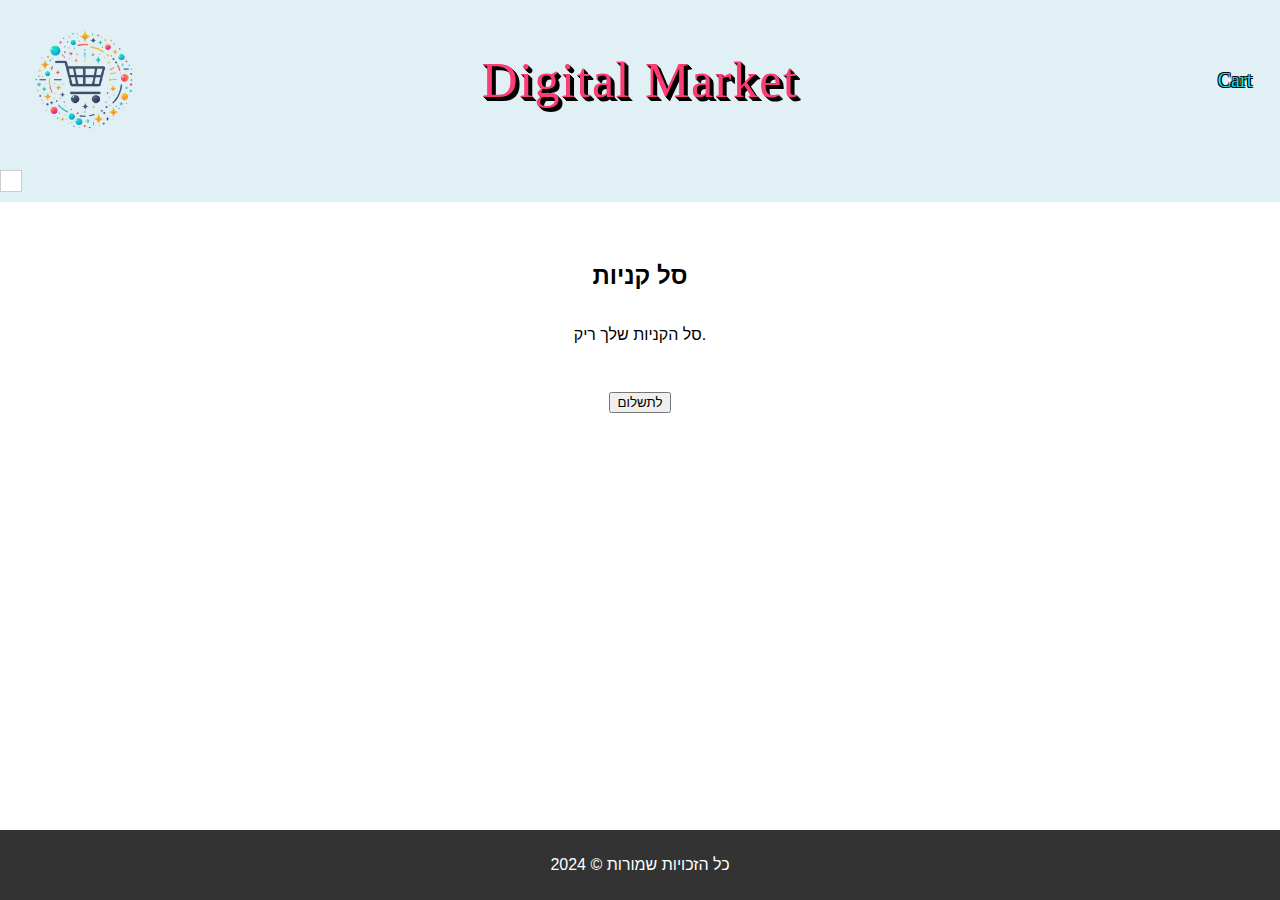
==== cart.html @ 6fa8737b "change frome one drive" ====
<!DOCTYPE html>
<html lang="en">

<head>
    <meta charset="UTF-8">
    <meta name="viewport" content="width=device-width, initial-scale=1.0">
    <title>סל קניות</title>
    <link rel="stylesheet" href="styles.css">
    <script defer src="cart.js"></script>
</head>

<body>
    <header>

        <img src="logo.jpg" alt="Logo" class="header-logo">

        <a href="index.html" id="home-link">Digital Market</a>
        <button id="cart-button" onclick="window.location.href='cart.html'">Cart</button>

    </header>
    <div id="categories-container">
        <div id="categories"></div>
    </div>

    <main id="cart-content">
        <h2>סל קניות</h2>
        <div id="cart-items"></div>
        <p id="total-amount"></p>
        <button id="checkout">לתשלום</button>
    </main>
    <footer>
        <p>כל הזכויות שמורות &copy; 2024</p>
    </footer>
</body>

</html>
---- styles.css ----
/* סגנונות כלליים */
body {
    font-family: Arial, sans-serif;
    margin: 0;
    padding: 0;
    box-sizing: border-box;
    overflow-x: hidden;
}

header {
    background-color: #e1f0f5;
    color: #e1f0f5;
    text-align: center;
    position: relative;
    display: flex;
    align-items: center;
    padding: 5px 10px;
    height: 150px;
    justify-content: space-between;
}

header a {
    color: #e1f0f5;
    text-decoration: none;
}

#cart-button {
    background: url('https://icons.iconarchive.com/icons/fasticon/shop-cart/128/shop-cart-icon.png') no-repeat center;
    width: 70px;
    height: 70px;
    background-size: contain;
    border: none;
    cursor: pointer;
    margin-left: auto;
    color: #01e1f5;
    font-size: 20px;
    text-shadow: 1px 1px 0 #000, -1px -1px 0 #000, 1px -1px 0 #000, -1px 1px 0 #000;
    font-family: 'Bookman';
}

.header-logo {
    width: 150px;
    margin-right: auto;
}

#home-link {
    position: absolute;
    left: 50%;
    transform: translateX(-50%);
    white-space: nowrap;
    color: #FD3C73;
    font-size: 50px;
    font-family: 'Impact';
    text-shadow: 1px 1px 0 #000, 2px 2px 0 #000, 3px 3px 0 #000, 4px 4px 0 #000;
    letter-spacing: 0.03em;
}

main {
    padding: 20px;
    display: flex;
    flex-direction: column;
    align-items: center;
    padding-bottom: 100px;
}

#advanced-filters {
    display: flex;
    justify-content: center;
    align-items: center;
    gap: 10px;
    margin-bottom: 20px;
    background-color: #e1f0f5;
    padding: 10px;
    width: 100%;
    box-sizing: border-box;
}

#advanced-filters nav {
    display: flex;
    align-items: center;
    gap: 10px;
}

#advanced-filters nav input,
#advanced-filters nav select,
#advanced-filters nav button {
    margin: 0 5px;
    padding: 5px;
}

#categories-container {
    display: flex;
    overflow-x: auto;
    white-space: nowrap;
    width: 100%;
    padding: 10px 0;
    background-color: #e1f0f5;
    margin-bottom: 20px;
    box-sizing: border-box;
}

#categories-container div {
    display: inline-block;
    padding: 10px;
    margin-right: 10px;
    background-color: #fff;
    border: 1px solid #ccc;
    cursor: pointer;
}

.product {
    display: inline-block;
    padding: 10px;
    margin-right: 10px;
    background-color: #fff;
    border: 1px solid #ccc;
    text-align: center;
    cursor: pointer;
}

.category-card:hover {
    background-color: #e0e0e0;
    transform: scale(1.1);
}

#content {
    display: flex;
    flex-wrap: wrap;
    justify-content: center;
}

.product-card {
    border: 1px solid #ccc;
    margin: 10px;
    padding: 10px;
    width: 200px;
    text-align: center;
}

.product-card img {
    width: 100px;
    height: auto;
}

#product-images img {
    width: 150px;
    height: auto;
}

#cart-items {
    display: flex;
    flex-wrap: wrap;
    gap: 20px;
}

.product-card {
    display: flex;
    flex-direction: column;
    align-items: center;
    text-align: center;
    padding: 10px;
    border: 1px solid #ccc;
    margin: 10px;
    width: 200px;
}

.product-card img {
    width: 100px;
    height: auto;
}

.quantity-control {
    display: flex;
    align-items: center;
    margin: 10px 0;
}

quantity-control button {
    background-color: #333;
    color: white;
    border: none;
    padding: 5px 10px;
    cursor: pointer;
    margin: 0 5px;
}

quantity-control span {
    margin: 0 10px;
}

footer {
    padding-top: 20px;
    background-color: #333;
    color: white;
    text-align: center;
    padding: 10px 0;
    position: fixed;
    width: 100%;
    bottom: 0;
}

#categories {
    display: flex;
    overflow-x: auto;
    padding: 10px 0;
    white-space: nowrap;
}

.category-card {
    border: 1px solid #ccc;
    border-radius: 50%;
    margin: 0 10px;
    padding: 20px;
    flex-shrink: 0;
    width: 130px;
    height: 130px;
    display: flex;
    justify-content: center;
    align-items: center;
    background-color: #f5f5f5;
    cursor: pointer;
    transition: background-color 0.3s;
}

@media (max-width: 600px) {
    .filters {
        flex-direction: column;
        align-items: stretch;
    }

    input[type="number"],
    select {
        width: 100%;
    }

    #categories-container {
        flex-direction: column;
    }
}

.category-card img {
    width: 110px;
    /* גודל התמונה קטן יותר */
    height: 110px;
}
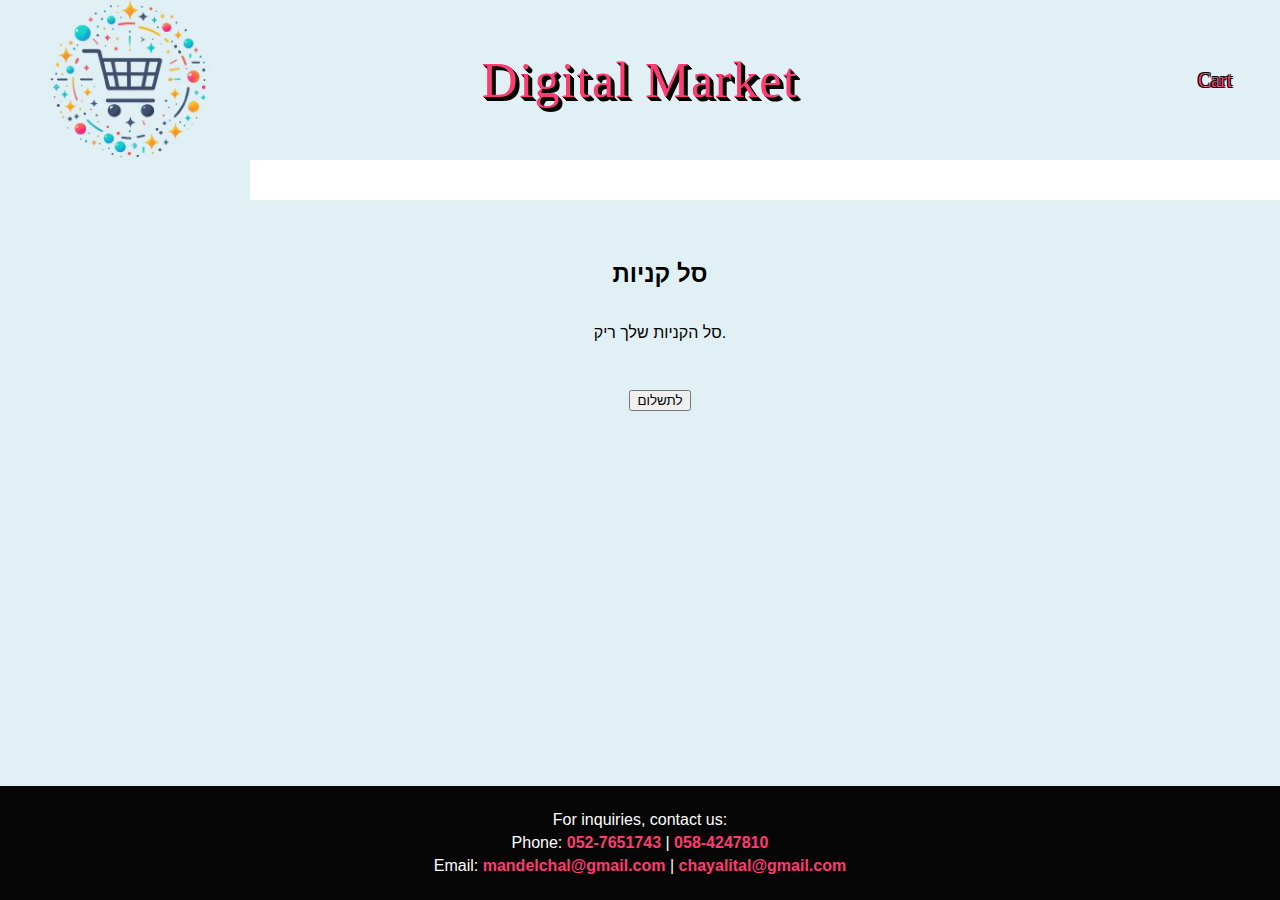
==== commit 0ce8fcbc: "change desighn" ====
--- a/cart.html
+++ b/cart.html
@@ -29,7 +29,13 @@
         <button id="checkout">לתשלום</button>
     </main>
     <footer>
-        <p>כל הזכויות שמורות &copy; 2024</p>
+        <div class="footer-content">
+            <p>For inquiries, contact us:</p>
+            <p>Phone: <strong><a href="tel:0527651743">052-7651743</a></strong> | <strong><a
+                        href="tel:0584247810">058-4247810</a></strong></p>
+            <p>Email: <strong><a href="mailto:mandelchal@gmail.com">mandelchal@gmail.com</a></strong> | <strong><a
+                        href="mailto:chayalital@gmail.com">chayalital@gmail.com</a></strong></p>
+        </div>
     </footer>
 </body>
 
--- a/styles.css
+++ b/styles.css
@@ -5,6 +5,249 @@
     padding: 0;
     box-sizing: border-box;
     overflow-x: hidden;
+    background-color: #e1f0f5;
+
+    padding-bottom: 100px;
+    /* להוסיף padding בתחתית הדף */
+
+
+}
+
+.product-page {
+    display: flex;
+    justify-content: space-between;
+    margin-top: 20px;
+}
+
+.product-image-section {
+    .product-page {
+        display: flex;
+        justify-content: space-between;
+        margin-top: 20px;
+    }
+
+    .product-image-section {
+        width: 65%;
+        /* הגדלנו את הרוחב של אזור התמונה */
+        padding-right: 20px;
+    }
+
+    .product-info-section {
+        width: 30%;
+        /* הקטנו מעט את הרוחב של אזור המידע */
+    }
+
+    #product-image-container {
+        display: flex;
+        align-items: center;
+        justify-content: space-between;
+        margin-bottom: 20px;
+    }
+
+    #product-images {
+        margin: 0 10px;
+        width: 80%;
+        /* הגדרנו רוחב קבוע לקונטיינר של התמונה */
+    }
+
+    #product-images img {
+        width: 100%;
+        /* התמונה תמלא את כל הרוחב של הקונטיינר שלה */
+        height: auto;
+        max-height: 500px;
+        /* הגדרנו גובה מקסימלי לתמונה */
+        object-fit: contain;
+        /* מבטיח שכל התמונה תהיה גלויה */
+    }
+
+    #prev-image,
+    #next-image {
+        background-color: #333;
+        color: white;
+        border: none;
+        padding: 10px;
+        cursor: pointer;
+    }
+
+    #add-to-cart {
+        display: block;
+        width: 100%;
+        padding: 15px 20px;
+        /* הגדלנו מעט את הפדינג */
+        background-color: #4CAF50;
+        color: white;
+        border: none;
+        cursor: pointer;
+        margin-bottom: 20px;
+        font-size: 1.1em;
+        /* הגדלנו מעט את גודל הטקסט */
+    }
+
+    #product-reviews {
+        margin-top: 20px;
+    }
+
+    .review {
+        border-bottom: 1px solid #ccc;
+        padding: 10px 0;
+    }
+
+    /* הוספנו סגנונות חדשים לשיפור המראה הכללי */
+    .product-image-section h2 {
+        font-size: 1.8em;
+        margin-bottom: 10px;
+    }
+
+    .product-image-section p {
+        margin-bottom: 15px;
+    }
+
+    .product-image-section .price {
+        font-size: 1.4em;
+        font-weight: bold;
+        color: #4CAF50;
+    }
+
+    width: 65%;
+    /* הגדלנו את הרוחב של אזור התמונה */
+    padding-right: 20px;
+}
+
+.product-info-section {
+    width: 30%;
+    /* הקטנו מעט את הרוחב של אזור המידע */
+}
+
+#product-image-container {
+    display: flex;
+    align-items: center;
+    justify-content: space-between;
+    margin-bottom: 20px;
+}
+
+#product-images {
+    margin: 0 10px;
+    width: 80%;
+    /* הגדרנו רוחב קבוע לקונטיינר של התמונה */
+}
+
+#product-images img {
+    width: 100%;
+    /* התמונה תמלא את כל הרוחב של הקונטיינר שלה */
+    height: auto;
+    max-height: 500px;
+    /* הגדרנו גובה מקסימלי לתמונה */
+    object-fit: contain;
+    /* מבטיח שכל התמונה תהיה גלויה */
+}
+
+#prev-image,
+#next-image {
+    background-color: #FD3C73;
+    color: white;
+    border: none;
+    padding: 10px;
+    cursor: pointer;
+}
+
+#add-to-cart {
+    display: block;
+    width: 100%;
+    padding: 15px 20px;
+    /* הגדלנו מעט את הפדינג */
+    background-color: #FD3C73;
+    color: white;
+    border: none;
+    cursor: pointer;
+    margin-bottom: 20px;
+    font-size: 1.1em;
+    /* הגדלנו מעט את גודל הטקסט */
+}
+
+#product-reviews {
+    margin-top: 20px;
+}
+
+.review {
+    border-bottom: 1px solid #ccc;
+    padding: 10px 0;
+}
+
+/* הוספנו סגנונות חדשים לשיפור המראה הכללי */
+.product-image-section h2 {
+    font-size: 1.8em;
+    margin-bottom: 10px;
+}
+
+.product-image-section p {
+    margin-bottom: 15px;
+}
+
+.product-image-section .price {
+    font-size: 1.4em;
+    font-weight: bold;
+    color: #4CAF50;
+}
+
+.checkout-container {
+    max-width: 700px;
+    margin: 0 auto;
+    padding: 20px;
+    background-color: #f9f9f9;
+    border-radius: 8px;
+    box-shadow: 0 0 10px rgba(0, 0, 0, 0.1);
+}
+
+.checkout-container h2 {
+    text-align: center;
+    color: #333;
+    margin-bottom: 20px;
+}
+
+.form-group {
+    margin-bottom: 15px;
+}
+
+.form-group label {
+    display: block;
+    margin-bottom: 5px;
+    font-weight: bold;
+}
+
+.form-group input {
+    width: 80%;
+    padding: 10px;
+    border: 1px solid #ddd;
+    border-radius: 4px;
+    font-size: 16px;
+}
+
+.credit-card-icons {
+    display: flex;
+    justify-content: center;
+    margin: 20px 0;
+}
+
+.credit-card-icons img {
+    width: 50px;
+    margin: 0 10px;
+}
+
+#checkout-form button {
+    display: block;
+    width: 95%;
+    padding: 12px;
+    background-color: #FD3C73;
+    color: white;
+    border: none;
+    border-radius: 4px;
+    font-size: 18px;
+    cursor: pointer;
+    transition: background-color 0.3s;
+}
+
+#checkout-form button:hover {
+    background-color: #FD3C73;
 }
 
 header {
@@ -26,20 +269,20 @@
 
 #cart-button {
     background: url('https://icons.iconarchive.com/icons/fasticon/shop-cart/128/shop-cart-icon.png') no-repeat center;
-    width: 70px;
-    height: 70px;
+    width: 110px;
+    height: 110px;
     background-size: contain;
     border: none;
     cursor: pointer;
     margin-left: auto;
-    color: #01e1f5;
+    color: #FD3C73;
     font-size: 20px;
     text-shadow: 1px 1px 0 #000, -1px -1px 0 #000, 1px -1px 0 #000, -1px 1px 0 #000;
     font-family: 'Bookman';
 }
 
 .header-logo {
-    width: 150px;
+    width: 240px;
     margin-right: auto;
 }
 
@@ -57,15 +300,17 @@
 
 main {
     padding: 20px;
+    width: 100%;
     display: flex;
     flex-direction: column;
     align-items: center;
-    padding-bottom: 100px;
+    /* padding-bottom: 100px; */
+    background-color: #e1f0f5;
 }
 
 #advanced-filters {
     display: flex;
-    justify-content: center;
+    flex-direction: column;
     align-items: center;
     gap: 10px;
     margin-bottom: 20px;
@@ -75,36 +320,148 @@
     box-sizing: border-box;
 }
 
+#search-bar-container {
+    display: flex;
+    justify-content: center;
+    align-items: center;
+    width: 100%;
+    flex-wrap: wrap;
+}
+
+#search-input {
+    width: 38%;
+    padding: 12px;
+    /* עדכן את הערכים אם נדרש */
+    margin-right: 10px;
+    border: 1px solid #ccc;
+    border-radius: 5px;
+}
+
+/* 
+#search-button {
+    padding: 5px 3px;
+
+    background-color: #FD3C73;
+    color: white;
+    border: none;
+    cursor: pointer;
+    border-radius: 5px;
+    padding: 10px 20px;
+    font-size: 16px;
+} */
+
+
 #advanced-filters nav {
     display: flex;
+    flex-wrap: wrap;
     align-items: center;
     gap: 10px;
-}
-
-#advanced-filters nav input,
-#advanced-filters nav select,
-#advanced-filters nav button {
-    margin: 0 5px;
-    padding: 5px;
-}
+    width: 100%;
+    justify-content: center;
+}
+
+#search-button {
+    width: auto;
+    /* מאפשר לכפתור להתאים את רוחבו לתוכן */
+    padding: 10px 15px;
+    /* שנה את הערכים לפי הרצון */
+    background-color: #FD3C73;
+    color: white;
+    border: none;
+    cursor: pointer;
+    border-radius: 5px;
+    font-size: 18px;
+    /* שנה את הערך לפי הרצון */
+
+
+}
+
+#filter-button {
+    width: auto;
+    /* מאפשר לכפתור להתאים את רוחבו לתוכן */
+    padding: 10px 15px;
+    /* שנה את הערכים לפי הרצון */
+    background-color: #FD3C73;
+    color: white;
+    border: none;
+    cursor: pointer;
+    border-radius: 5px;
+    font-size: 18px;
+    /* שנה את הערך לפי הרצון */
+
+}
+
+#rating {
+    width: 25%;
+    ;
+    /* מאפשר לכפתור להתאים את רוחבו לתוכן */
+    padding: 10px 25px;
+    /* שנה את הערכים לפי הרצון */
+    background-color: #f9f9f9;
+    color: rgb(4, 0, 0);
+    border: none;
+    cursor: pointer;
+    border-radius: 5px;
+    font-size: 18px;
+    /* שנה את הערך לפי הרצון */
+
+
+}
+
+#min-price {
+    width: 10%;
+    /* מאפשר לכפתור להתאים את רוחבו לתוכן */
+    padding: 10px 15px;
+    /* שנה את הערכים לפי הרצון */
+    background-color: #f9f9f9;
+    color: rgb(4, 0, 0);
+    border: none;
+    cursor: pointer;
+    border-radius: 5px;
+    font-size: 18px;
+    /* שנה את הערך לפי הרצון */
+
+
+}
+
+#max-price {
+    width: 10%;
+    /* מאפשר לכפתור להתאים את רוחבו לתוכן */
+    padding: 10px 15px;
+    margin-right: 20px;
+    /* שנה את הערכים לפי הרצון */
+    background-color: #f9f9f9;
+    color: rgb(4, 0, 0);
+    border: none;
+    cursor: pointer;
+    border-radius: 5px;
+    font-size: 18px;
+    /* שנה את הערך לפי הרצון */
+
+}
+
+
 
 #categories-container {
     display: flex;
     overflow-x: auto;
     white-space: nowrap;
     width: 100%;
-    padding: 10px 0;
-    background-color: #e1f0f5;
+    padding: 0px 0;
+    background-color: #ffffff;
     margin-bottom: 20px;
     box-sizing: border-box;
 }
 
 #categories-container div {
     display: inline-block;
-    padding: 10px;
+    padding: 20px;
+
     margin-right: 10px;
-    background-color: #fff;
-    border: 1px solid #ccc;
+    /* background-color: #fff; */
+    /* background-color: #e1f0f5; */
+    background-color: #e1f0f5;
+    /* border: 1px solid #ccc; */
     cursor: pointer;
 }
 
@@ -112,14 +469,14 @@
     display: inline-block;
     padding: 10px;
     margin-right: 10px;
-    background-color: #fff;
+    background-color: #e1f0f5;
     border: 1px solid #ccc;
     text-align: center;
     cursor: pointer;
 }
 
 .category-card:hover {
-    background-color: #e0e0e0;
+    background-color: #ffffff;
     transform: scale(1.1);
 }
 
@@ -129,12 +486,28 @@
     justify-content: center;
 }
 
+
+#product-images img {
+    width: 150px;
+    height: auto;
+}
+
+#cart-items {
+    display: flex;
+    flex-wrap: wrap;
+    gap: 20px;
+}
+
 .product-card {
-    border: 1px solid #ccc;
+    display: flex;
+    flex-direction: column;
+    align-items: center;
+    text-align: center;
+    padding: 10px;
+    border: 1px solid #f9f9f9;
+    background-color: #f9f9f9;
     margin: 10px;
-    padding: 10px;
     width: 200px;
-    text-align: center;
 }
 
 .product-card img {
@@ -142,33 +515,6 @@
     height: auto;
 }
 
-#product-images img {
-    width: 150px;
-    height: auto;
-}
-
-#cart-items {
-    display: flex;
-    flex-wrap: wrap;
-    gap: 20px;
-}
-
-.product-card {
-    display: flex;
-    flex-direction: column;
-    align-items: center;
-    text-align: center;
-    padding: 10px;
-    border: 1px solid #ccc;
-    margin: 10px;
-    width: 200px;
-}
-
-.product-card img {
-    width: 100px;
-    height: auto;
-}
-
 .quantity-control {
     display: flex;
     align-items: center;
@@ -176,10 +522,10 @@
 }
 
 quantity-control button {
-    background-color: #333;
+    background-color: #faf8f8;
     color: white;
     border: none;
-    padding: 5px 10px;
+    padding: 5px 20px;
     cursor: pointer;
     margin: 0 5px;
 }
@@ -189,18 +535,33 @@
 }
 
 footer {
-    padding-top: 20px;
-    background-color: #333;
-    color: white;
-    text-align: center;
-    padding: 10px 0;
+    background-color: #060606;
+    color: rgb(254, 253, 253);
+    text-align: center;
+    padding: 20px 0;
     position: fixed;
     width: 100%;
     bottom: 0;
-}
+    margin-top: 30px;
+}
+
+.footer-content p {
+    margin: 5px 0;
+}
+
+.footer-content a {
+    color: #FD3C73;
+    text-decoration: none;
+}
+
+.footer-content a:hover {
+    text-decoration: underline;
+}
+
 
 #categories {
     display: flex;
+    background-color: #e1f0f5;
     overflow-x: auto;
     padding: 10px 0;
     white-space: nowrap;
@@ -212,34 +573,126 @@
     margin: 0 10px;
     padding: 20px;
     flex-shrink: 0;
-    width: 130px;
-    height: 130px;
-    display: flex;
+    width: 150px;
+    height: 150px;
+    display: flex;
+    flex-direction: column;
     justify-content: center;
     align-items: center;
-    background-color: #f5f5f5;
+    background-color: #073849;
+    /* צבע הרקע הפנימי */
     cursor: pointer;
     transition: background-color 0.3s;
-}
-
+    overflow: hidden;
+    position: relative;
+    text-align: center;
+}
+
+.category-card img {
+    width: 80px;
+    height: 80px;
+    object-fit: cover;
+    margin-bottom: 10px;
+    position: relative;
+}
+
+.category-card span {
+    font-size: 14px;
+    color: #000;
+    text-align: center;
+    position: relative;
+    display: block;
+}
+
+.category-card:hover {
+
+    /* צבע הרקע בעת מעבר העכבר */
+    transform: scale(1.1);
+    background-color: #00294d;
+    /* צבע רקע חדש בעת מעבר עכבר */
+    border: 1px solid #333;
+}
+
+
+.category-card img {
+    width: 80px;
+    height: 80px;
+    object-fit: cover;
+    margin-bottom: 10px;
+    position: relative;
+}
+
+.category-card span {
+    font-size: 14px;
+    color: #000;
+    text-align: center;
+    position: relative;
+    display: block;
+}
+
+#home-link:hover {
+    font-size: 60px;
+    /* שנה את הערך לגודל הפונט הרצוי */
+    transition: font-size 0.3s ease;
+    /* הוספת מעבר חלק */
+}
+
+.product-card img {
+    width: 100px;
+    height: auto;
+}
+
+.product-card:hover {
+    transform: scale(1.1);
+    background-color: #f0f8ff;
+    /* צבע רקע חדש בעת מעבר עכבר */
+    border: 1px solid #333;
+    /* מסגרת דקה בעת מעבר עכבר */
+}
+
+
+/* שאילתות מדיה להתאמה למכשירים קטנים יותר */
 @media (max-width: 600px) {
-    .filters {
+    #search-bar-container {
+        flex-direction: column;
+    }
+
+    #search-bar-container input[type="text"] {
+        width: 50%;
+        margin-bottom: 10px;
+    }
+
+    #search-bar-container button {
+        width: 10%;
+        padding: 10px;
+    }
+
+    #advanced-filters nav {
         flex-direction: column;
         align-items: stretch;
     }
 
-    input[type="number"],
-    select {
-        width: 100%;
-    }
+    #advanced-filters nav input,
+    #advanced-filters nav select,
+    #advanced-filters nav button {
+        width: 70%;
+        margin: 8px 0;
+        padding: 10px;
+        font-size: 14px;
+    }
+
 
     #categories-container {
         flex-direction: column;
     }
-}
-
-.category-card img {
-    width: 110px;
-    /* גודל התמונה קטן יותר */
-    height: 110px;
+
+    .category-card {
+        width: 100px;
+        height: 100px;
+    }
+
+    .category-card img {
+        width: 60px;
+        height: 60px;
+    }
 }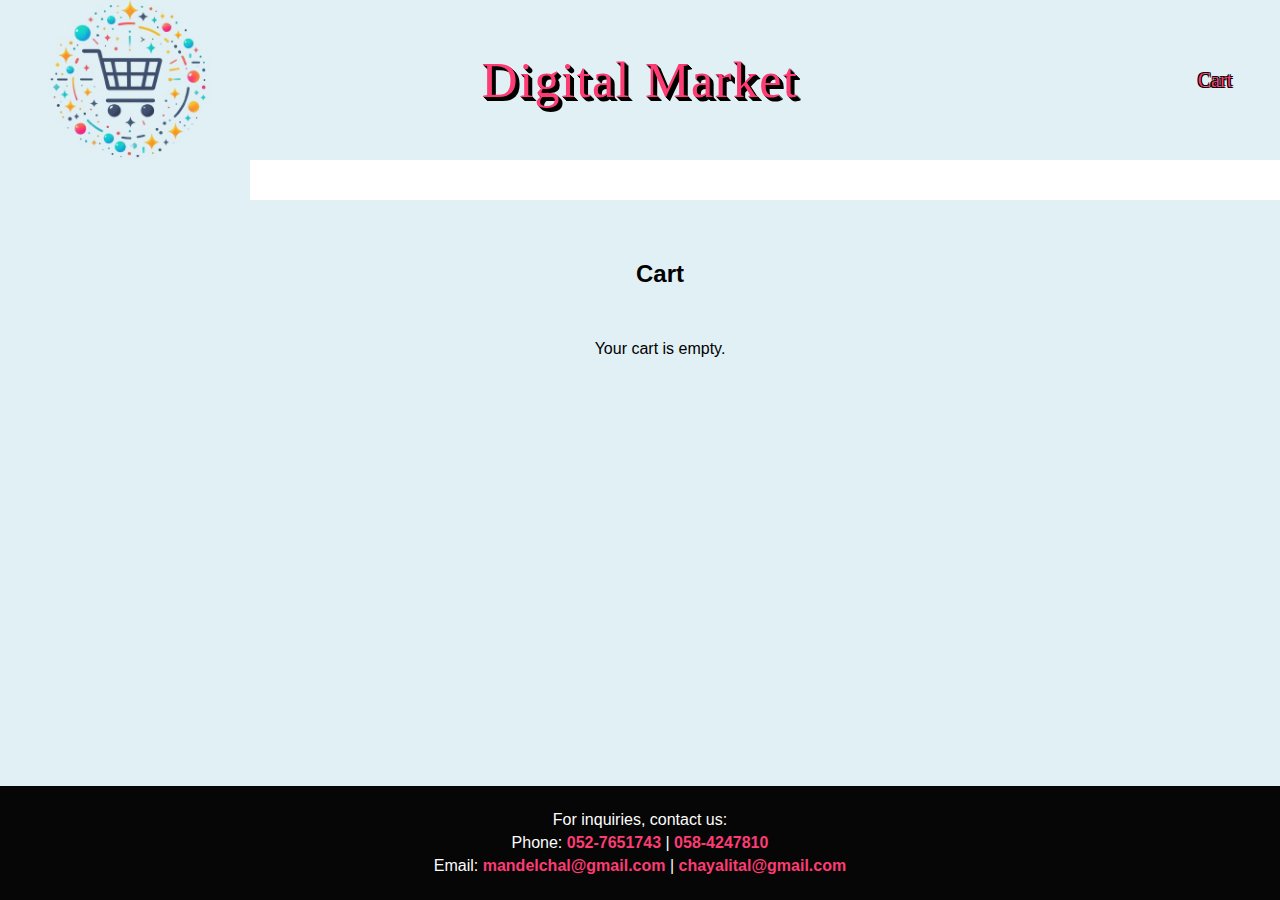
==== commit aad2a247: "change to en" ====
--- a/cart.html
+++ b/cart.html
@@ -23,10 +23,13 @@
     </div>
 
     <main id="cart-content">
-        <h2>סל קניות</h2>
+        <h2>Cart</h2>
+        <strong>
+            <p id="total-amount"></p>
+        </strong>
         <div id="cart-items"></div>
-        <p id="total-amount"></p>
-        <button id="checkout">לתשלום</button>
+
+        <button id="checkout">Checkout</button>
     </main>
     <footer>
         <div class="footer-content">
--- a/styles.css
+++ b/styles.css
@@ -7,7 +7,7 @@
     overflow-x: hidden;
     background-color: #e1f0f5;
 
-    padding-bottom: 100px;
+    padding-bottom: 150px;
     /* להוסיף padding בתחתית הדף */
 
 
@@ -105,7 +105,7 @@
     .product-image-section .price {
         font-size: 1.4em;
         font-weight: bold;
-        color: #4CAF50;
+        color: #FD3C73;
     }
 
     width: 65%;
@@ -186,7 +186,7 @@
 .product-image-section .price {
     font-size: 1.4em;
     font-weight: bold;
-    color: #4CAF50;
+    color: #FD3C73;
 }
 
 .checkout-container {
@@ -337,6 +337,51 @@
     border-radius: 5px;
 }
 
+.remove-item {
+    width: auto;
+    /* מאפשר לכפתור להתאים את רוחבו לתוכן */
+    padding: 3px 30px;
+    /* שנה את הערכים לפי הרצון */
+    background-color: #a7e3f4;
+    color: white;
+    border: none;
+    cursor: pointer;
+    border-radius: 5px;
+    font-size: 18px;
+    /* שנה את הערך לפי הרצון */
+
+}
+
+
+.increase-quantity {
+    width: auto;
+    /* מאפשר לכפתור להתאים את רוחבו לתוכן */
+    padding: 4px 4px;
+    /* שנה את הערכים לפי הרצון */
+    background-color: #a7e3f4;
+    color: white;
+    border: none;
+    cursor: pointer;
+    border-radius: 5px;
+    font-size: 18px;
+    /* שנה את הערך לפי הרצון */
+}
+
+.decrease-quantity {
+    width: auto;
+    /* מאפשר לכפתור להתאים את רוחבו לתוכן */
+    padding: 4px 5px;
+    /* שנה את הערכים לפי הרצון */
+    background-color: #a7e3f4;
+    color: white;
+    border: none;
+    cursor: pointer;
+    border-radius: 5px;
+    font-size: 18px;
+    /* שנה את הערך לפי הרצון */
+
+}
+
 /* 
 #search-button {
     padding: 5px 3px;
@@ -375,6 +420,8 @@
 
 
 }
+
+
 
 #filter-button {
     width: auto;
@@ -695,4 +742,37 @@
         width: 60px;
         height: 60px;
     }
+}
+
+/* styles.css */
+
+#checkout {
+    background-color: #FD3C73;
+    /* צבע רקע ירוק */
+    color: white;
+    /* צבע טקסט לבן */
+    padding: 8px 40px;
+    /* ריווח פנימי */
+    border: none;
+    /* ללא גבול */
+    border-radius: 5px;
+    /* פינות מעוגלות */
+    cursor: pointer;
+    /* מצביע עכבר */
+    font-size: 16px;
+    /* גודל טקסט */
+    font-weight: bold;
+    /* עובי טקסט */
+    transition: background-color 0.3s ease;
+    /* אפקט מעבר */
+}
+
+#checkout:hover {
+    background-color: #82072a;
+    /* צבע רקע בעת מעבר עכבר */
+}
+
+#checkout:active {
+    background-color: #eeacbe;
+    /* צבע רקע בעת לחיצה */
 }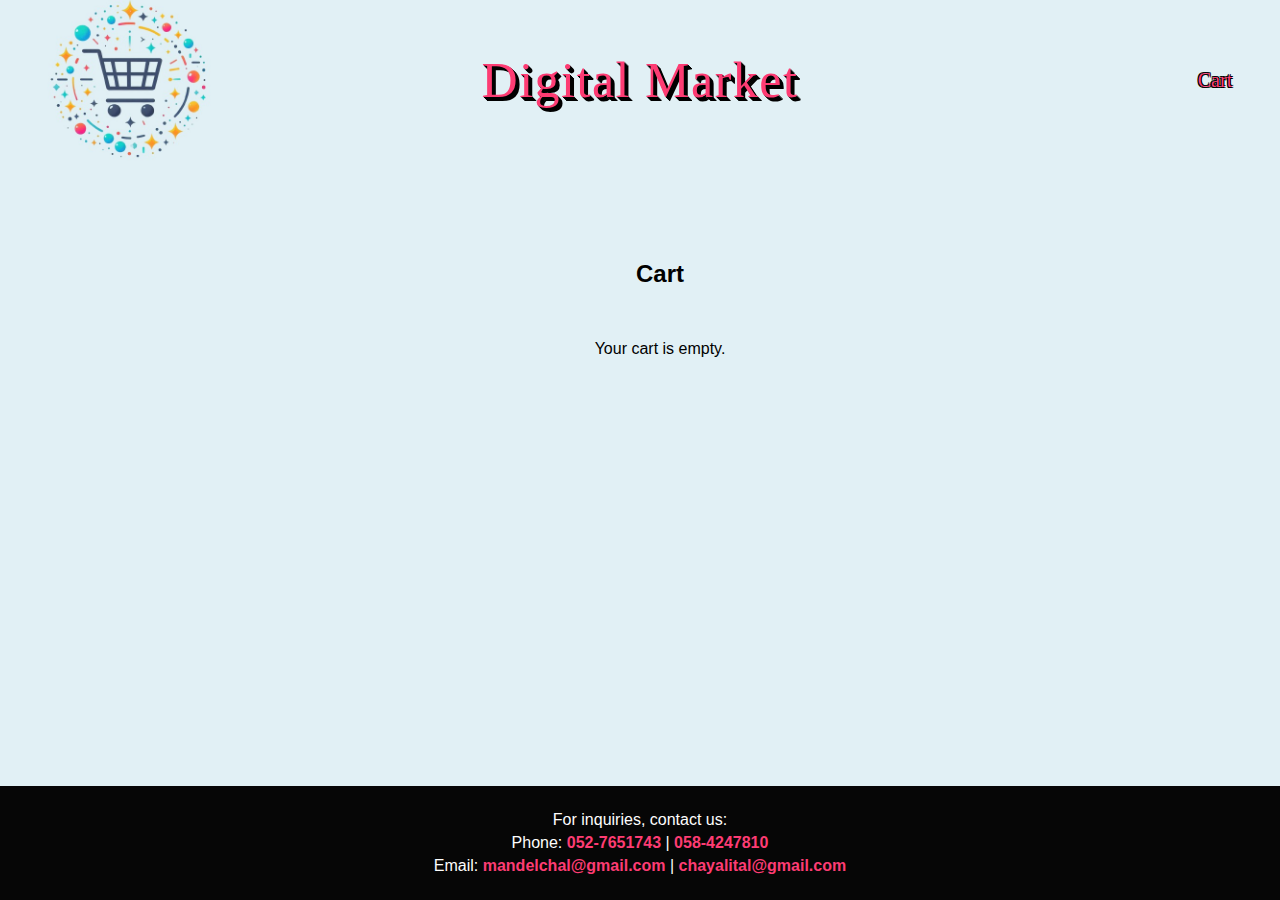
==== commit f18fc83d: "add loves" ====
--- a/cart.html
+++ b/cart.html
@@ -4,7 +4,7 @@
 <head>
     <meta charset="UTF-8">
     <meta name="viewport" content="width=device-width, initial-scale=1.0">
-    <title>סל קניות</title>
+    <title>cart</title>
     <link rel="stylesheet" href="styles.css">
     <script defer src="cart.js"></script>
 </head>
--- a/styles.css
+++ b/styles.css
@@ -29,7 +29,7 @@
     .product-image-section {
         width: 65%;
         /* הגדלנו את הרוחב של אזור התמונה */
-        padding-right: 20px;
+        padding-right: 10px;
     }
 
     .product-info-section {
@@ -74,7 +74,7 @@
         width: 100%;
         padding: 15px 20px;
         /* הגדלנו מעט את הפדינג */
-        background-color: #4CAF50;
+        background-color: #FD3C73;
         color: white;
         border: none;
         cursor: pointer;
@@ -267,6 +267,7 @@
     text-decoration: none;
 }
 
+
 #cart-button {
     background: url('https://icons.iconarchive.com/icons/fasticon/shop-cart/128/shop-cart-icon.png') no-repeat center;
     width: 110px;
@@ -279,6 +280,7 @@
     font-size: 20px;
     text-shadow: 1px 1px 0 #000, -1px -1px 0 #000, 1px -1px 0 #000, -1px 1px 0 #000;
     font-family: 'Bookman';
+    /* font-family: 'Bookman'; */
 }
 
 .header-logo {
@@ -495,7 +497,7 @@
     white-space: nowrap;
     width: 100%;
     padding: 0px 0;
-    background-color: #ffffff;
+    background-color: #e1f0f5;
     margin-bottom: 20px;
     box-sizing: border-box;
 }
@@ -523,7 +525,7 @@
 }
 
 .category-card:hover {
-    background-color: #ffffff;
+    background-color: #e1f0f5;
     transform: scale(1.1);
 }
 
@@ -729,9 +731,9 @@
     }
 
 
-    #categories-container {
+    /* #categories-container {
         flex-direction: column;
-    }
+    } */
 
     .category-card {
         width: 100px;
@@ -772,7 +774,91 @@
     /* צבע רקע בעת מעבר עכבר */
 }
 
+ul#liked-products-list {
+    list-style: none;
+    padding: 0;
+    margin: 0;
+    display: flex;
+    flex-wrap: wrap;
+    justify-content: center;
+}
+
+ul#liked-products-list .product-card {
+    display: flex;
+    flex-direction: column;
+    align-items: center;
+    text-align: center;
+    padding: 10px;
+    border: 1px solid #f9f9f9;
+    background-color: #f9f9f9;
+    margin: 10px;
+    width: 200px;
+}
+
+ul#liked-products-list .product-card img {
+    width: 100px;
+    height: auto;
+}
+
+a {
+    color: #FD3C73;
+    text-decoration: none;
+}
+
+a:hover {
+    text-decoration: underline;
+}
+
+
 #checkout:active {
     background-color: #eeacbe;
     /* צבע רקע בעת לחיצה */
+}
+
+.like-button {
+    background: none;
+    border: none;
+    cursor: pointer;
+    font-size: 40px;
+    color: #FD3C73;
+}
+
+.like-button-s {
+    background: none;
+    border: none;
+    cursor: pointer;
+    font-size: 24px;
+    color: #FD3C73;
+}
+
+.like-button .like-icon {
+    color: #FD3C73;
+    /* Default color for the empty heart */
+}
+
+.like-button.liked .like-icon {
+    color: #FD3C73;
+    /* Color when the heart is filled */
+}
+
+#cart-content {
+    text-align: center;
+    /* מרכז את הטקסט באופן אופקי */
+    display: flex;
+    justify-content: center;
+    /* מרכז את התוכן באופן אופקי */
+
+}
+
+#like-button-w {
+    font-size: 48px;
+    /* גודל האייקון */
+    background: none;
+    /* הסרת רקע הכפתור */
+    border: none;
+    margin-right: 20px;
+    /* הוספת מרווח מימין */
+    cursor: pointer;
+    color: red;
+    /* שינוי צבע האייקון */
 }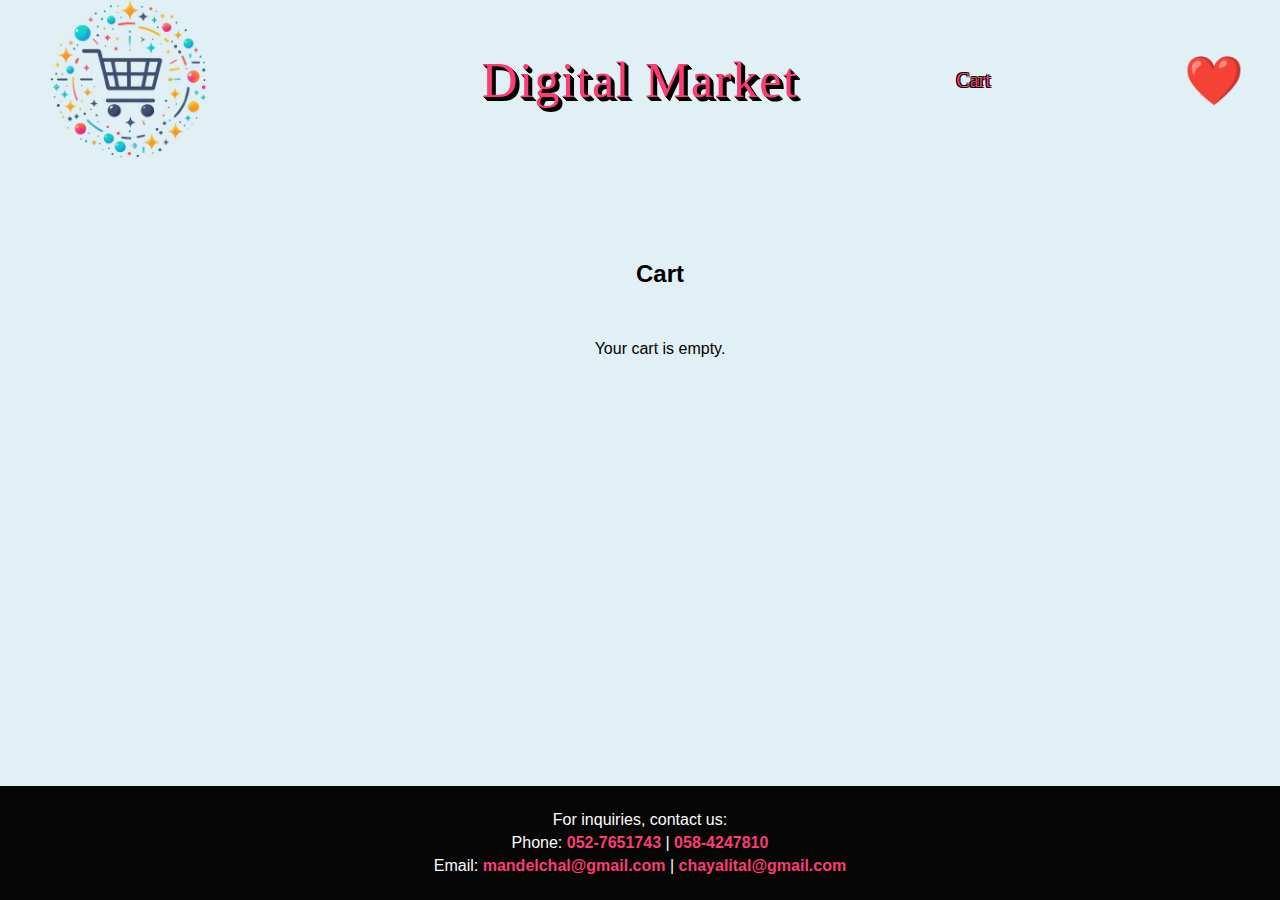
==== commit 909fc953: "add icons" ====
--- a/cart.html
+++ b/cart.html
@@ -16,6 +16,9 @@
 
         <a href="index.html" id="home-link">Digital Market</a>
         <button id="cart-button" onclick="window.location.href='cart.html'">Cart</button>
+        <a href="liked-products.html" id="go-to-liked-products">Go to Liked Products</a>
+        <button id="like-button-w" onclick="window.location.href='liked-products.html'">❤️</button>
+
 
     </header>
     <div id="categories-container">
--- a/styles.css
+++ b/styles.css
@@ -29,7 +29,7 @@
     .product-image-section {
         width: 65%;
         /* הגדלנו את הרוחב של אזור התמונה */
-        padding-right: 10px;
+        padding-right: 0px;
     }
 
     .product-info-section {
@@ -288,6 +288,26 @@
     margin-right: auto;
 }
 
+#cart-content {
+    display: flex;
+    justify-content: center;
+
+
+}
+
+#like-button-w {
+    font-size: 48px;
+    /* גודל האייקון */
+    background: none;
+    /* הסרת רקע הכפתור */
+    border: none;
+    margin-right: 20px;
+    /* הוספת מרווח מימין */
+    cursor: pointer;
+    color: red;
+    /* שינוי צבע האייקון */
+}
+
 #home-link {
     position: absolute;
     left: 50%;
@@ -839,26 +859,4 @@
 .like-button.liked .like-icon {
     color: #FD3C73;
     /* Color when the heart is filled */
-}
-
-#cart-content {
-    text-align: center;
-    /* מרכז את הטקסט באופן אופקי */
-    display: flex;
-    justify-content: center;
-    /* מרכז את התוכן באופן אופקי */
-
-}
-
-#like-button-w {
-    font-size: 48px;
-    /* גודל האייקון */
-    background: none;
-    /* הסרת רקע הכפתור */
-    border: none;
-    margin-right: 20px;
-    /* הוספת מרווח מימין */
-    cursor: pointer;
-    color: red;
-    /* שינוי צבע האייקון */
 }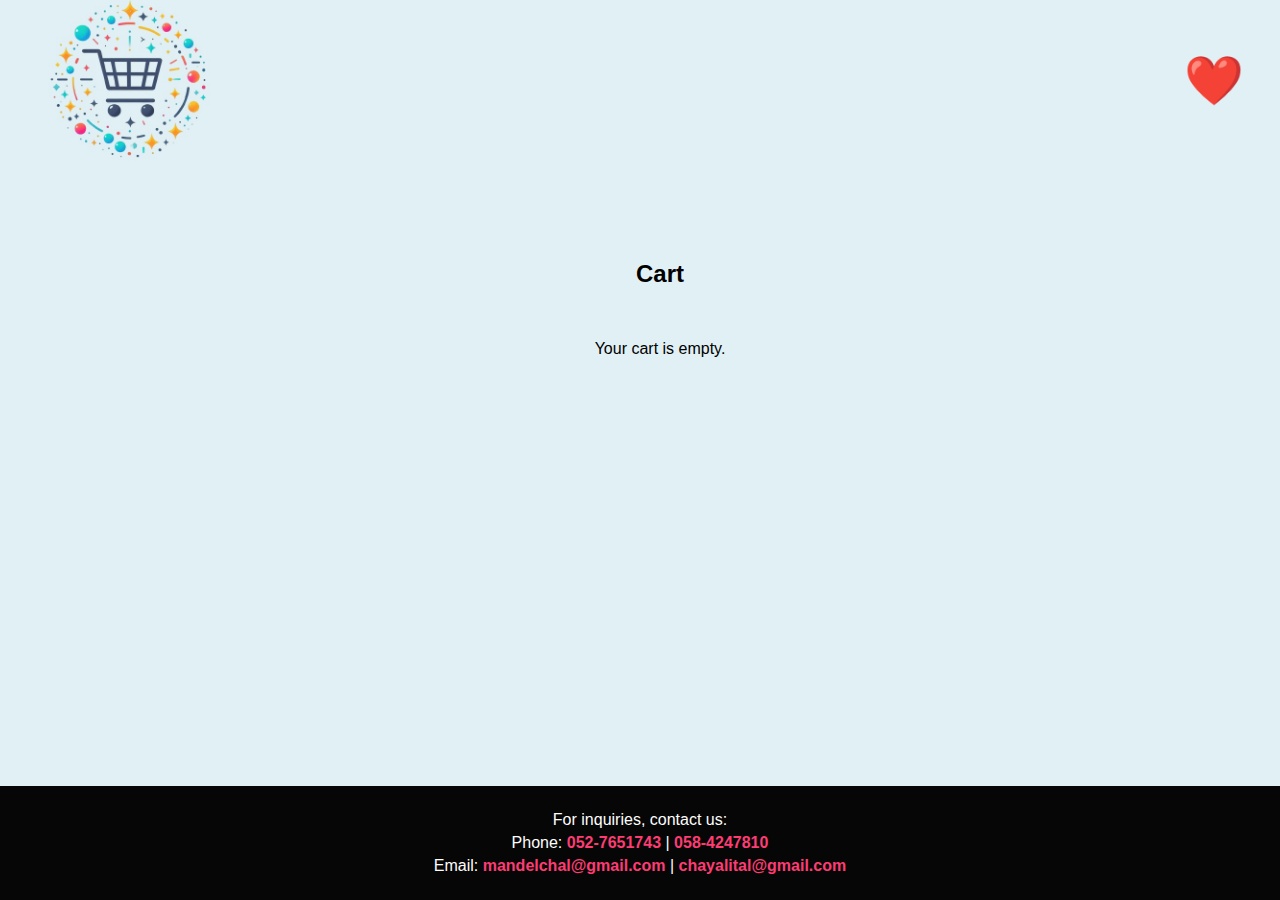
==== commit 0410ba3b: "change icons" ====
--- a/cart.html
+++ b/cart.html
@@ -14,8 +14,8 @@
 
         <img src="logo.jpg" alt="Logo" class="header-logo">
 
-        <a href="index.html" id="home-link">Digital Market</a>
-        <button id="cart-button" onclick="window.location.href='cart.html'">Cart</button>
+        <!-- <a href="index.html" id="home-link">Digital Market</a>
+        <button id="cart-button" onclick="window.location.href='cart.html'">Cart</button> -->
         <a href="liked-products.html" id="go-to-liked-products">Go to Liked Products</a>
         <button id="like-button-w" onclick="window.location.href='liked-products.html'">❤️</button>
 
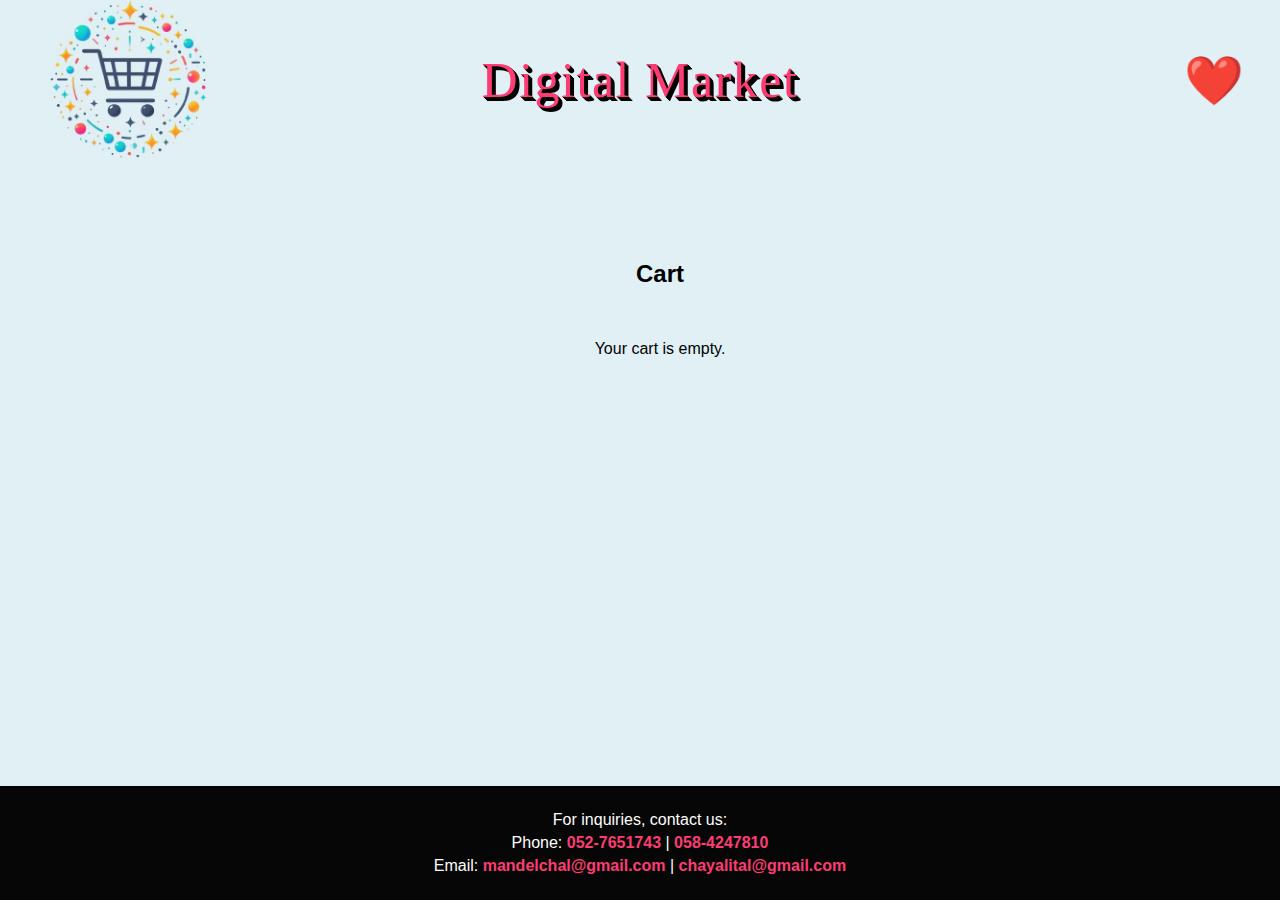
==== commit 32e6359c: "change icon" ====
--- a/cart.html
+++ b/cart.html
@@ -14,8 +14,8 @@
 
         <img src="logo.jpg" alt="Logo" class="header-logo">
 
-        <!-- <a href="index.html" id="home-link">Digital Market</a>
-        <button id="cart-button" onclick="window.location.href='cart.html'">Cart</button> -->
+        <a href="index.html" id="home-link">Digital Market</a>
+        <!-- <button id="cart-button" onclick="window.location.href='cart.html'">Cart</button> -->
         <a href="liked-products.html" id="go-to-liked-products">Go to Liked Products</a>
         <button id="like-button-w" onclick="window.location.href='liked-products.html'">❤️</button>
 
